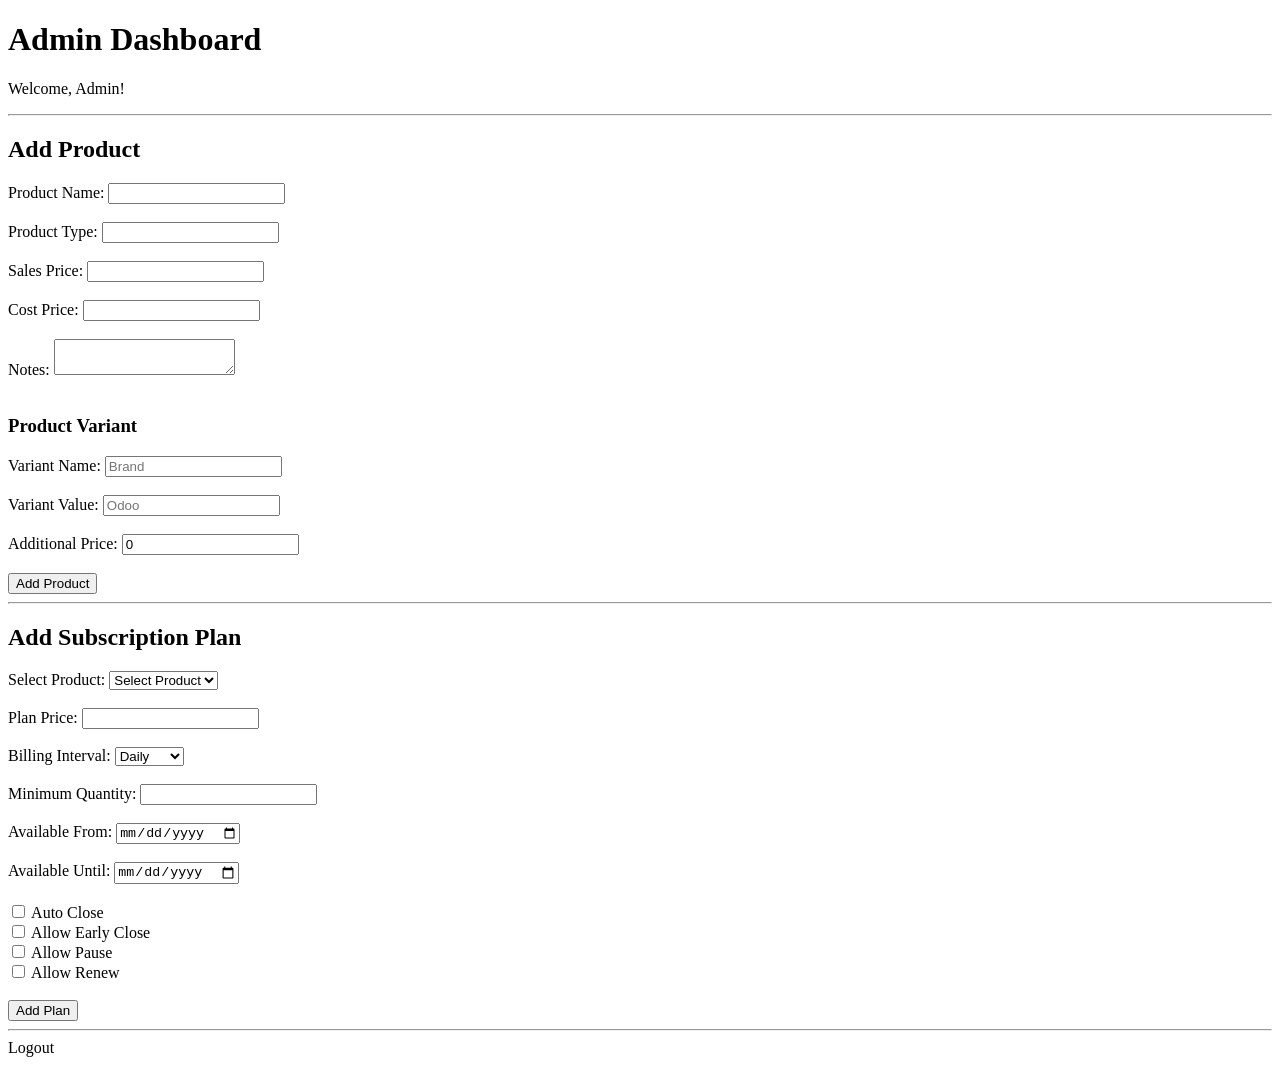
==== src/main/resources/templates/admin.html @ ee0d01cc "Created admin.html and its gateway" ====
<!DOCTYPE html>
<html lang="en" xmlns:th="http://www.thymeleaf.org">
<head>
    <meta charset="UTF-8">
    <title>Brightloop Admin Dashboard</title>
</head>
<body>

    <h1>Admin Dashboard</h1>

    <p>Welcome, Admin!</p>

    <hr>

    <!-- ADD PRODUCT -->
    <h2>Add Product</h2>

    <form th:action="@{/admin/products/add}" method="post">

        <label>Product Name:</label>
        <input type="text" name="name" required>

        <br><br>

        <label>Product Type:</label>
        <input type="text" name="type" required>

        <br><br>

        <label>Sales Price:</label>
        <input type="number" name="salesPrice" step="0.01" required>

        <br><br>

        <label>Cost Price:</label>
        <input type="number" name="costPrice" step="0.01" required>

        <br><br>

        <label>Notes:</label>
        <textarea name="notes"></textarea>

        <br><br>

        <h3>Product Variant</h3>

        <label>Variant Name:</label>
        <input type="text" name="variantName" placeholder="Brand">

        <br><br>

        <label>Variant Value:</label>
        <input type="text" name="variantValue" placeholder="Odoo">

        <br><br>

        <label>Additional Price:</label>
        <input type="number" name="additionalPrice" step="0.01" value="0">

        <br><br>

        <button type="submit">Add Product</button>

    </form>

    <hr>

    <!-- ADD PLAN -->
    <h2>Add Subscription Plan</h2>

    <form th:action="@{/admin/plans/add}" method="post">

        <label>Select Product:</label>
        <select name="productId" required>
            <option value="">Select Product</option>
            <option th:each="product : ${products}"
                    th:value="${product.id}"
                    th:text="${product.name}">
            </option>
        </select>

        <br><br>

        <label>Plan Price:</label>
        <input type="number" name="price" step="0.01" required>

        <br><br>

        <label>Billing Interval:</label>
        <select name="billingInterval" required>
            <option value="DAILY">Daily</option>
            <option value="WEEKLY">Weekly</option>
            <option value="MONTHLY">Monthly</option>
            <option value="YEARLY">Yearly</option>
        </select>

        <br><br>

        <label>Minimum Quantity:</label>
        <input type="number" name="minQuantity" min="1" required>

        <br><br>

        <label>Available From:</label>
        <input type="date" name="availableFrom" required>

        <br><br>

        <label>Available Until:</label>
        <input type="date" name="availableUntil" required>

        <br><br>

        <label>
            <input type="checkbox" name="autoClose">
            Auto Close
        </label>

        <br>

        <label>
            <input type="checkbox" name="allowEarlyClose">
            Allow Early Close
        </label>

        <br>

        <label>
            <input type="checkbox" name="allowPause">
            Allow Pause
        </label>

        <br>

        <label>
            <input type="checkbox" name="allowRenew">
            Allow Renew
        </label>

        <br><br>

        <button type="submit">Add Plan</button>

    </form>

    <hr>

    <a th:href="@{/logout}">Logout</a>

</body>
</html>
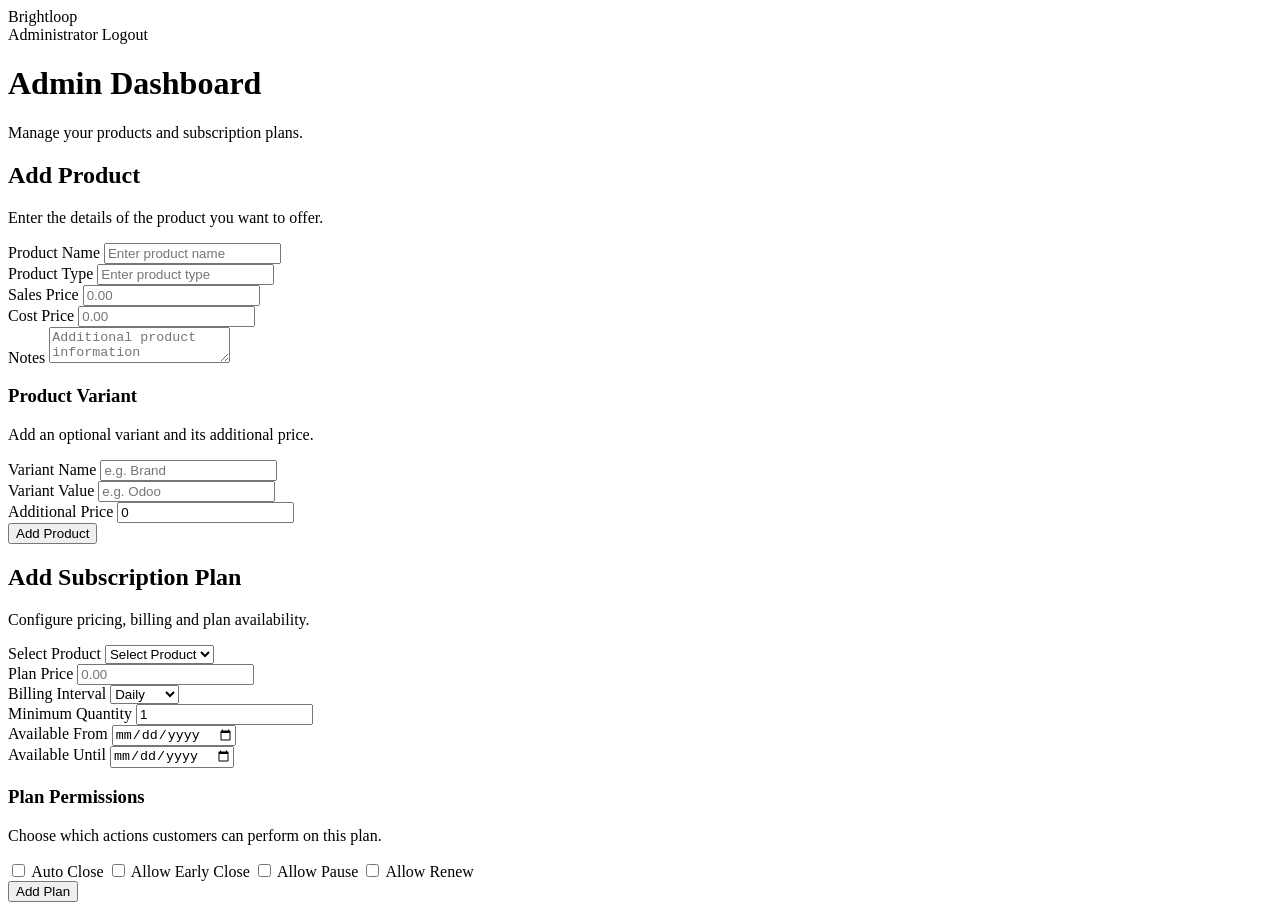
==== commit ff4f135c: "updated css and html" ====
--- a/src/main/resources/templates/admin.html
+++ b/src/main/resources/templates/admin.html
@@ -1,151 +1,211 @@
+
 <!DOCTYPE html>
 <html lang="en" xmlns:th="http://www.thymeleaf.org">
 <head>
     <meta charset="UTF-8">
+    <meta name="viewport" content="width=device-width, initial-scale=1.0">
     <title>Brightloop Admin Dashboard</title>
+    <link rel="stylesheet" th:href="@{/css/style.css}">
 </head>
-<body>
-
-    <h1>Admin Dashboard</h1>
-
-    <p>Welcome, Admin!</p>
-
-    <hr>
-
-    <!-- ADD PRODUCT -->
-    <h2>Add Product</h2>
-
-    <form th:action="@{/admin/products/add}" method="post">
-
-        <label>Product Name:</label>
-        <input type="text" name="name" required>
-
-        <br><br>
-
-        <label>Product Type:</label>
-        <input type="text" name="type" required>
-
-        <br><br>
-
-        <label>Sales Price:</label>
-        <input type="number" name="salesPrice" step="0.01" required>
-
-        <br><br>
-
-        <label>Cost Price:</label>
-        <input type="number" name="costPrice" step="0.01" required>
-
-        <br><br>
-
-        <label>Notes:</label>
-        <textarea name="notes"></textarea>
-
-        <br><br>
-
-        <h3>Product Variant</h3>
-
-        <label>Variant Name:</label>
-        <input type="text" name="variantName" placeholder="Brand">
-
-        <br><br>
-
-        <label>Variant Value:</label>
-        <input type="text" name="variantValue" placeholder="Odoo">
-
-        <br><br>
-
-        <label>Additional Price:</label>
-        <input type="number" name="additionalPrice" step="0.01" value="0">
-
-        <br><br>
-
-        <button type="submit">Add Product</button>
-
-    </form>
-
-    <hr>
-
-    <!-- ADD PLAN -->
-    <h2>Add Subscription Plan</h2>
-
-    <form th:action="@{/admin/plans/add}" method="post">
-
-        <label>Select Product:</label>
-        <select name="productId" required>
-            <option value="">Select Product</option>
-            <option th:each="product : ${products}"
-                    th:value="${product.id}"
-                    th:text="${product.name}">
-            </option>
-        </select>
-
-        <br><br>
-
-        <label>Plan Price:</label>
-        <input type="number" name="price" step="0.01" required>
-
-        <br><br>
-
-        <label>Billing Interval:</label>
-        <select name="billingInterval" required>
-            <option value="DAILY">Daily</option>
-            <option value="WEEKLY">Weekly</option>
-            <option value="MONTHLY">Monthly</option>
-            <option value="YEARLY">Yearly</option>
-        </select>
-
-        <br><br>
-
-        <label>Minimum Quantity:</label>
-        <input type="number" name="minQuantity" min="1" required>
-
-        <br><br>
-
-        <label>Available From:</label>
-        <input type="date" name="availableFrom" required>
-
-        <br><br>
-
-        <label>Available Until:</label>
-        <input type="date" name="availableUntil" required>
-
-        <br><br>
-
-        <label>
-            <input type="checkbox" name="autoClose">
-            Auto Close
-        </label>
-
-        <br>
-
-        <label>
-            <input type="checkbox" name="allowEarlyClose">
-            Allow Early Close
-        </label>
-
-        <br>
-
-        <label>
-            <input type="checkbox" name="allowPause">
-            Allow Pause
-        </label>
-
-        <br>
-
-        <label>
-            <input type="checkbox" name="allowRenew">
-            Allow Renew
-        </label>
-
-        <br><br>
-
-        <button type="submit">Add Plan</button>
-
-    </form>
-
-    <hr>
-
-    <a th:href="@{/logout}">Logout</a>
+<body class="admin-page">
+
+    <header class="topbar">
+        <div class="topbar-brand">Brightloop</div>
+
+        <div class="topbar-right">
+            <span class="admin-label">Administrator</span>
+            <a th:href="@{/logout}" class="logout-link">Logout</a>
+        </div>
+    </header>
+
+    <main class="admin-container">
+
+        <div class="page-heading">
+            <div>
+                <h1>Admin Dashboard</h1>
+                <p>Manage your products and subscription plans.</p>
+            </div>
+        </div>
+
+        <section class="admin-section">
+            <div class="section-heading">
+                <div>
+                    <h2>Add Product</h2>
+                    <p>Enter the details of the product you want to offer.</p>
+                </div>
+            </div>
+
+            <form class="admin-form" th:action="@{/admin/products/add}" method="post">
+
+                <div class="form-grid">
+
+                    <div class="form-group">
+                        <label>Product Name</label>
+                        <input type="text" name="name"
+                               placeholder="Enter product name" required>
+                    </div>
+
+                    <div class="form-group">
+                        <label>Product Type</label>
+                        <input type="text" name="type"
+                               placeholder="Enter product type" required>
+                    </div>
+
+                    <div class="form-group">
+                        <label>Sales Price</label>
+                        <input type="number" name="salesPrice"
+                               step="0.01" min="0"
+                               placeholder="0.00" required>
+                    </div>
+
+                    <div class="form-group">
+                        <label>Cost Price</label>
+                        <input type="number" name="costPrice"
+                               step="0.01" min="0"
+                               placeholder="0.00" required>
+                    </div>
+
+                    <div class="form-group full-width">
+                        <label>Notes</label>
+                        <textarea name="notes"
+                                  placeholder="Additional product information"></textarea>
+                    </div>
+
+                </div>
+
+                <div class="variant-section">
+                    <h3>Product Variant</h3>
+                    <p class="section-note">
+                        Add an optional variant and its additional price.
+                    </p>
+
+                    <div class="form-grid">
+
+                        <div class="form-group">
+                            <label>Variant Name</label>
+                            <input type="text" name="variantName"
+                                   placeholder="e.g. Brand">
+                        </div>
+
+                        <div class="form-group">
+                            <label>Variant Value</label>
+                            <input type="text" name="variantValue"
+                                   placeholder="e.g. Odoo">
+                        </div>
+
+                        <div class="form-group">
+                            <label>Additional Price</label>
+                            <input type="number" name="additionalPrice"
+                                   step="0.01" min="0" value="0">
+                        </div>
+
+                    </div>
+                </div>
+
+                <div class="form-actions">
+                    <button type="submit" class="btn-primary">Add Product</button>
+                </div>
+
+            </form>
+        </section>
+
+        <section class="admin-section">
+            <div class="section-heading">
+                <div>
+                    <h2>Add Subscription Plan</h2>
+                    <p>Configure pricing, billing and plan availability.</p>
+                </div>
+            </div>
+
+            <form class="admin-form" th:action="@{/admin/plans/add}" method="post">
+
+                <div class="form-grid">
+
+                    <div class="form-group full-width">
+                        <label>Select Product</label>
+                        <select name="productId" required>
+                            <option value="">Select Product</option>
+                            <option th:each="product : ${products}"
+                                    th:value="${product.id}"
+                                    th:text="${product.name}">
+                            </option>
+                        </select>
+                    </div>
+
+                    <div class="form-group">
+                        <label>Plan Price</label>
+                        <input type="number" name="price"
+                               step="0.01" min="0"
+                               placeholder="0.00" required>
+                    </div>
+
+                    <div class="form-group">
+                        <label>Billing Interval</label>
+                        <select name="billingInterval" required>
+                            <option value="DAILY">Daily</option>
+                            <option value="WEEKLY">Weekly</option>
+                            <option value="MONTHLY">Monthly</option>
+                            <option value="YEARLY">Yearly</option>
+                        </select>
+                    </div>
+
+                    <div class="form-group">
+                        <label>Minimum Quantity</label>
+                        <input type="number" name="minQuantity"
+                               min="1" value="1" required>
+                    </div>
+
+                    <div class="form-group">
+                        <label>Available From</label>
+                        <input type="date" name="availableFrom" required>
+                    </div>
+
+                    <div class="form-group">
+                        <label>Available Until</label>
+                        <input type="date" name="availableUntil" required>
+                    </div>
+
+                </div>
+
+                <div class="permissions-section">
+                    <h3>Plan Permissions</h3>
+                    <p class="section-note">
+                        Choose which actions customers can perform on this plan.
+                    </p>
+
+                    <div class="permission-grid">
+
+                        <label class="permission-item">
+                            <input type="checkbox" name="autoClose">
+                            <span>Auto Close</span>
+                        </label>
+
+                        <label class="permission-item">
+                            <input type="checkbox" name="allowEarlyClose">
+                            <span>Allow Early Close</span>
+                        </label>
+
+                        <label class="permission-item">
+                            <input type="checkbox" name="allowPause">
+                            <span>Allow Pause</span>
+                        </label>
+
+                        <label class="permission-item">
+                            <input type="checkbox" name="allowRenew">
+                            <span>Allow Renew</span>
+                        </label>
+
+                    </div>
+                </div>
+
+                <div class="form-actions">
+                    <button type="submit" class="btn-primary">Add Plan</button>
+                </div>
+
+            </form>
+        </section>
+
+    </main>
 
 </body>
 </html>
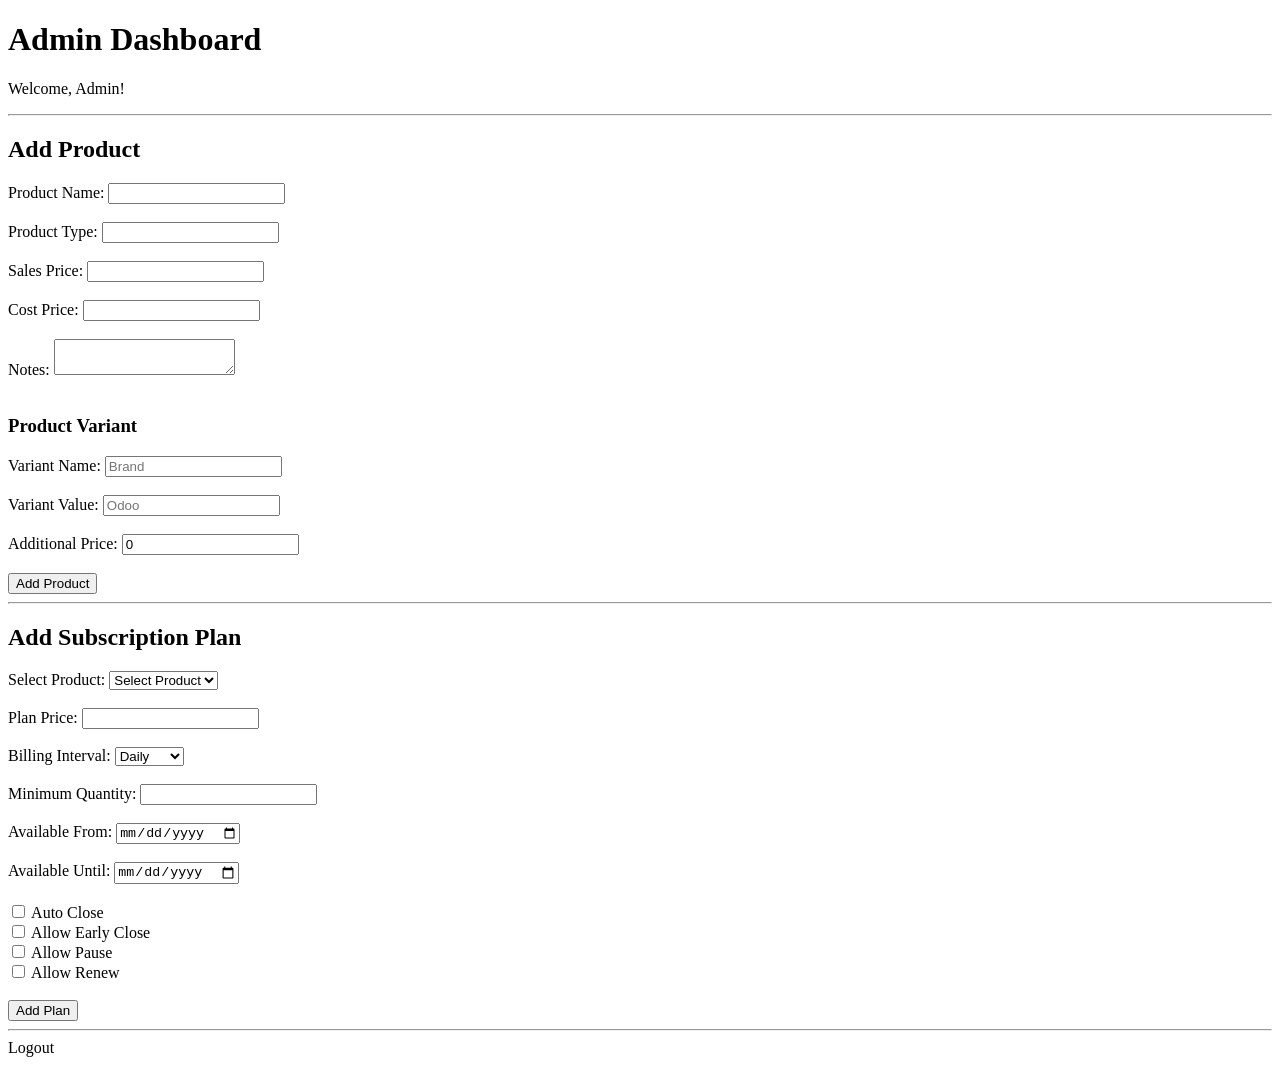
==== commit d66c8c61: "resolving conflict" ====
--- a/src/main/resources/templates/admin.html
+++ b/src/main/resources/templates/admin.html
@@ -1,211 +1,151 @@
-
 <!DOCTYPE html>
 <html lang="en" xmlns:th="http://www.thymeleaf.org">
 <head>
     <meta charset="UTF-8">
-    <meta name="viewport" content="width=device-width, initial-scale=1.0">
     <title>Brightloop Admin Dashboard</title>
-    <link rel="stylesheet" th:href="@{/css/style.css}">
 </head>
-<body class="admin-page">
+<body>
 
-    <header class="topbar">
-        <div class="topbar-brand">Brightloop</div>
+    <h1>Admin Dashboard</h1>
 
-        <div class="topbar-right">
-            <span class="admin-label">Administrator</span>
-            <a th:href="@{/logout}" class="logout-link">Logout</a>
-        </div>
-    </header>
+    <p>Welcome, Admin!</p>
 
-    <main class="admin-container">
+    <hr>
 
-        <div class="page-heading">
-            <div>
-                <h1>Admin Dashboard</h1>
-                <p>Manage your products and subscription plans.</p>
-            </div>
-        </div>
+    <!-- ADD PRODUCT -->
+    <h2>Add Product</h2>
 
-        <section class="admin-section">
-            <div class="section-heading">
-                <div>
-                    <h2>Add Product</h2>
-                    <p>Enter the details of the product you want to offer.</p>
-                </div>
-            </div>
+	<form th:action="@{/}" method="post">
 
-            <form class="admin-form" th:action="@{/admin/products/add}" method="post">
+        <label>Product Name:</label>
+        <input type="text" name="name" required>
 
-                <div class="form-grid">
+        <br><br>
 
-                    <div class="form-group">
-                        <label>Product Name</label>
-                        <input type="text" name="name"
-                               placeholder="Enter product name" required>
-                    </div>
+        <label>Product Type:</label>
+        <input type="text" name="type" required>
 
-                    <div class="form-group">
-                        <label>Product Type</label>
-                        <input type="text" name="type"
-                               placeholder="Enter product type" required>
-                    </div>
+        <br><br>
 
-                    <div class="form-group">
-                        <label>Sales Price</label>
-                        <input type="number" name="salesPrice"
-                               step="0.01" min="0"
-                               placeholder="0.00" required>
-                    </div>
+        <label>Sales Price:</label>
+        <input type="number" name="salesPrice" step="0.01" required>
 
-                    <div class="form-group">
-                        <label>Cost Price</label>
-                        <input type="number" name="costPrice"
-                               step="0.01" min="0"
-                               placeholder="0.00" required>
-                    </div>
+        <br><br>
 
-                    <div class="form-group full-width">
-                        <label>Notes</label>
-                        <textarea name="notes"
-                                  placeholder="Additional product information"></textarea>
-                    </div>
+        <label>Cost Price:</label>
+        <input type="number" name="costPrice" step="0.01" required>
 
-                </div>
+        <br><br>
 
-                <div class="variant-section">
-                    <h3>Product Variant</h3>
-                    <p class="section-note">
-                        Add an optional variant and its additional price.
-                    </p>
+        <label>Notes:</label>
+        <textarea name="notes"></textarea>
 
-                    <div class="form-grid">
+        <br><br>
 
-                        <div class="form-group">
-                            <label>Variant Name</label>
-                            <input type="text" name="variantName"
-                                   placeholder="e.g. Brand">
-                        </div>
+        <h3>Product Variant</h3>
 
-                        <div class="form-group">
-                            <label>Variant Value</label>
-                            <input type="text" name="variantValue"
-                                   placeholder="e.g. Odoo">
-                        </div>
+        <label>Variant Name:</label>
+        <input type="text" name="variantName" placeholder="Brand">
 
-                        <div class="form-group">
-                            <label>Additional Price</label>
-                            <input type="number" name="additionalPrice"
-                                   step="0.01" min="0" value="0">
-                        </div>
+        <br><br>
 
-                    </div>
-                </div>
+        <label>Variant Value:</label>
+        <input type="text" name="variantValue" placeholder="Odoo">
 
-                <div class="form-actions">
-                    <button type="submit" class="btn-primary">Add Product</button>
-                </div>
+        <br><br>
 
-            </form>
-        </section>
+        <label>Additional Price:</label>
+        <input type="number" name="additionalPrice" step="0.01" value="0">
 
-        <section class="admin-section">
-            <div class="section-heading">
-                <div>
-                    <h2>Add Subscription Plan</h2>
-                    <p>Configure pricing, billing and plan availability.</p>
-                </div>
-            </div>
+        <br><br>
 
-            <form class="admin-form" th:action="@{/admin/plans/add}" method="post">
+        <button type="submit">Add Product</button>
 
-                <div class="form-grid">
+    </form>
 
-                    <div class="form-group full-width">
-                        <label>Select Product</label>
-                        <select name="productId" required>
-                            <option value="">Select Product</option>
-                            <option th:each="product : ${products}"
-                                    th:value="${product.id}"
-                                    th:text="${product.name}">
-                            </option>
-                        </select>
-                    </div>
+    <hr>
 
-                    <div class="form-group">
-                        <label>Plan Price</label>
-                        <input type="number" name="price"
-                               step="0.01" min="0"
-                               placeholder="0.00" required>
-                    </div>
+    <!-- ADD PLAN -->
+    <h2>Add Subscription Plan</h2>
 
-                    <div class="form-group">
-                        <label>Billing Interval</label>
-                        <select name="billingInterval" required>
-                            <option value="DAILY">Daily</option>
-                            <option value="WEEKLY">Weekly</option>
-                            <option value="MONTHLY">Monthly</option>
-                            <option value="YEARLY">Yearly</option>
-                        </select>
-                    </div>
+	<form th:action="@{/}" method="post">
 
-                    <div class="form-group">
-                        <label>Minimum Quantity</label>
-                        <input type="number" name="minQuantity"
-                               min="1" value="1" required>
-                    </div>
+        <label>Select Product:</label>
+        <select name="productId" required>
+            <option value="">Select Product</option>
+            <option th:each="product : ${products}"
+                    th:value="${product.id}"
+                    th:text="${product.name}">
+            </option>
+        </select>
 
-                    <div class="form-group">
-                        <label>Available From</label>
-                        <input type="date" name="availableFrom" required>
-                    </div>
+        <br><br>
 
-                    <div class="form-group">
-                        <label>Available Until</label>
-                        <input type="date" name="availableUntil" required>
-                    </div>
+        <label>Plan Price:</label>
+        <input type="number" name="price" step="0.01" required>
 
-                </div>
+        <br><br>
 
-                <div class="permissions-section">
-                    <h3>Plan Permissions</h3>
-                    <p class="section-note">
-                        Choose which actions customers can perform on this plan.
-                    </p>
+        <label>Billing Interval:</label>
+        <select name="billingInterval" required>
+            <option value="DAILY">Daily</option>
+            <option value="WEEKLY">Weekly</option>
+            <option value="MONTHLY">Monthly</option>
+            <option value="YEARLY">Yearly</option>
+        </select>
 
-                    <div class="permission-grid">
+        <br><br>
 
-                        <label class="permission-item">
-                            <input type="checkbox" name="autoClose">
-                            <span>Auto Close</span>
-                        </label>
+        <label>Minimum Quantity:</label>
+        <input type="number" name="minQuantity" min="1" required>
 
-                        <label class="permission-item">
-                            <input type="checkbox" name="allowEarlyClose">
-                            <span>Allow Early Close</span>
-                        </label>
+        <br><br>
 
-                        <label class="permission-item">
-                            <input type="checkbox" name="allowPause">
-                            <span>Allow Pause</span>
-                        </label>
+        <label>Available From:</label>
+        <input type="date" name="availableFrom" required>
 
-                        <label class="permission-item">
-                            <input type="checkbox" name="allowRenew">
-                            <span>Allow Renew</span>
-                        </label>
+        <br><br>
 
-                    </div>
-                </div>
+        <label>Available Until:</label>
+        <input type="date" name="availableUntil" required>
 
-                <div class="form-actions">
-                    <button type="submit" class="btn-primary">Add Plan</button>
-                </div>
+        <br><br>
 
-            </form>
-        </section>
+        <label>
+            <input type="checkbox" name="autoClose">
+            Auto Close
+        </label>
 
-    </main>
+        <br>
+
+        <label>
+            <input type="checkbox" name="allowEarlyClose">
+            Allow Early Close
+        </label>
+
+        <br>
+
+        <label>
+            <input type="checkbox" name="allowPause">
+            Allow Pause
+        </label>
+
+        <br>
+
+        <label>
+            <input type="checkbox" name="allowRenew">
+            Allow Renew
+        </label>
+
+        <br><br>
+
+        <button type="submit">Add Plan</button>
+
+    </form>
+
+    <hr>
+
+    <a th:href="@{/logout}">Logout</a>
 
 </body>
-</html>
+</html>
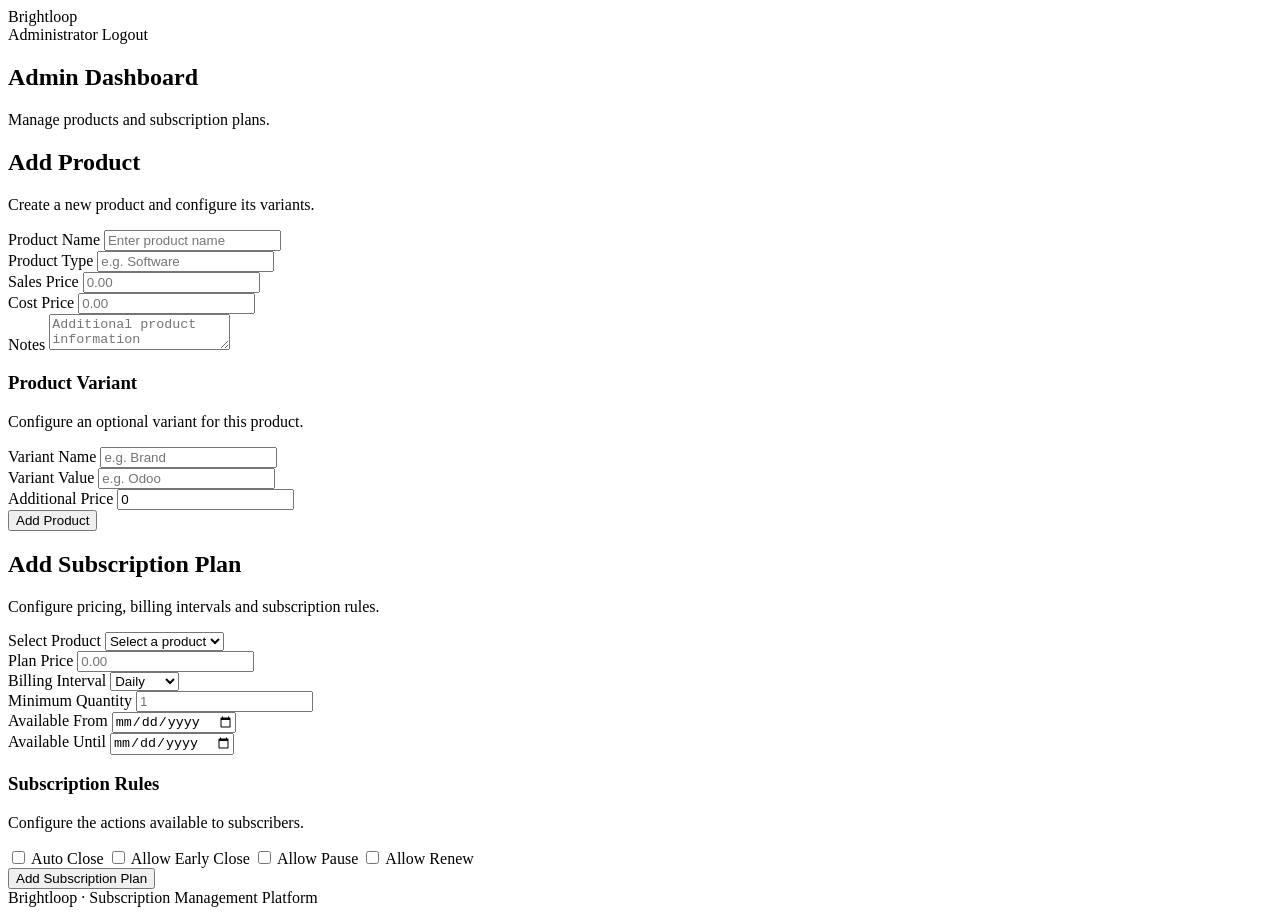
==== commit 90e6efe6: "updated admin.html for the style.css" ====
--- a/src/main/resources/templates/admin.html
+++ b/src/main/resources/templates/admin.html
@@ -2,150 +2,226 @@
 <html lang="en" xmlns:th="http://www.thymeleaf.org">
 <head>
     <meta charset="UTF-8">
+    <meta name="viewport" content="width=device-width, initial-scale=1.0">
     <title>Brightloop Admin Dashboard</title>
+    <link rel="stylesheet" th:href="@{/css/style.css}">
 </head>
 <body>
 
-    <h1>Admin Dashboard</h1>
-
-    <p>Welcome, Admin!</p>
-
-    <hr>
-
-    <!-- ADD PRODUCT -->
-    <h2>Add Product</h2>
-
-	<form th:action="@{/}" method="post">
-
-        <label>Product Name:</label>
-        <input type="text" name="name" required>
-
-        <br><br>
-
-        <label>Product Type:</label>
-        <input type="text" name="type" required>
-
-        <br><br>
-
-        <label>Sales Price:</label>
-        <input type="number" name="salesPrice" step="0.01" required>
-
-        <br><br>
-
-        <label>Cost Price:</label>
-        <input type="number" name="costPrice" step="0.01" required>
-
-        <br><br>
-
-        <label>Notes:</label>
-        <textarea name="notes"></textarea>
-
-        <br><br>
-
-        <h3>Product Variant</h3>
-
-        <label>Variant Name:</label>
-        <input type="text" name="variantName" placeholder="Brand">
-
-        <br><br>
-
-        <label>Variant Value:</label>
-        <input type="text" name="variantValue" placeholder="Odoo">
-
-        <br><br>
-
-        <label>Additional Price:</label>
-        <input type="number" name="additionalPrice" step="0.01" value="0">
-
-        <br><br>
-
-        <button type="submit">Add Product</button>
-
-    </form>
-
-    <hr>
-
-    <!-- ADD PLAN -->
-    <h2>Add Subscription Plan</h2>
-
-	<form th:action="@{/}" method="post">
-
-        <label>Select Product:</label>
-        <select name="productId" required>
-            <option value="">Select Product</option>
-            <option th:each="product : ${products}"
-                    th:value="${product.id}"
-                    th:text="${product.name}">
-            </option>
-        </select>
-
-        <br><br>
-
-        <label>Plan Price:</label>
-        <input type="number" name="price" step="0.01" required>
-
-        <br><br>
-
-        <label>Billing Interval:</label>
-        <select name="billingInterval" required>
-            <option value="DAILY">Daily</option>
-            <option value="WEEKLY">Weekly</option>
-            <option value="MONTHLY">Monthly</option>
-            <option value="YEARLY">Yearly</option>
-        </select>
-
-        <br><br>
-
-        <label>Minimum Quantity:</label>
-        <input type="number" name="minQuantity" min="1" required>
-
-        <br><br>
-
-        <label>Available From:</label>
-        <input type="date" name="availableFrom" required>
-
-        <br><br>
-
-        <label>Available Until:</label>
-        <input type="date" name="availableUntil" required>
-
-        <br><br>
-
-        <label>
-            <input type="checkbox" name="autoClose">
-            Auto Close
-        </label>
-
-        <br>
-
-        <label>
-            <input type="checkbox" name="allowEarlyClose">
-            Allow Early Close
-        </label>
-
-        <br>
-
-        <label>
-            <input type="checkbox" name="allowPause">
-            Allow Pause
-        </label>
-
-        <br>
-
-        <label>
-            <input type="checkbox" name="allowRenew">
-            Allow Renew
-        </label>
-
-        <br><br>
-
-        <button type="submit">Add Plan</button>
-
-    </form>
-
-    <hr>
-
-    <a th:href="@{/logout}">Logout</a>
+    <!-- TOPBAR -->
+    <header class="topbar">
+        <div class="topbar-brand">Brightloop</div>
+
+        <div class="topbar-right">
+            <span class="admin-label">Administrator</span>
+            <a th:href="@{/logout}" class="logout-link">Logout</a>
+        </div>
+    </header>
+
+    <main class="admin-container">
+
+        <!-- PAGE HEADING -->
+        <section class="page-heading">
+            <div>
+                <h1>Admin Dashboard</h1>
+                <p>Manage products and subscription plans.</p>
+            </div>
+        </section>
+
+        <!-- ADD PRODUCT -->
+        <section class="admin-section">
+
+            <div class="section-heading">
+                <h2>Add Product</h2>
+                <p>Create a new product and configure its variants.</p>
+            </div>
+
+            <form th:action="@{/}" method="post" class="admin-form">
+
+                <div class="form-grid">
+
+                    <div class="form-group">
+                        <label>Product Name</label>
+                        <input type="text" name="name"
+                               placeholder="Enter product name" required>
+                    </div>
+
+                    <div class="form-group">
+                        <label>Product Type</label>
+                        <input type="text" name="type"
+                               placeholder="e.g. Software" required>
+                    </div>
+
+                    <div class="form-group">
+                        <label>Sales Price</label>
+                        <input type="number" name="salesPrice"
+                               step="0.01" placeholder="0.00" required>
+                    </div>
+
+                    <div class="form-group">
+                        <label>Cost Price</label>
+                        <input type="number" name="costPrice"
+                               step="0.01" placeholder="0.00" required>
+                    </div>
+
+                    <div class="form-group full-width">
+                        <label>Notes</label>
+                        <textarea name="notes"
+                                  placeholder="Additional product information"></textarea>
+                    </div>
+
+                </div>
+
+                <!-- PRODUCT VARIANT -->
+                <div class="variant-section">
+
+                    <h3>Product Variant</h3>
+                    <p class="section-note">
+                        Configure an optional variant for this product.
+                    </p>
+
+                    <div class="form-grid">
+
+                        <div class="form-group">
+                            <label>Variant Name</label>
+                            <input type="text" name="variantName"
+                                   placeholder="e.g. Brand">
+                        </div>
+
+                        <div class="form-group">
+                            <label>Variant Value</label>
+                            <input type="text" name="variantValue"
+                                   placeholder="e.g. Odoo">
+                        </div>
+
+                        <div class="form-group">
+                            <label>Additional Price</label>
+                            <input type="number" name="additionalPrice"
+                                   step="0.01" value="0">
+                        </div>
+
+                    </div>
+
+                </div>
+
+                <div class="form-actions">
+                    <button type="submit" class="btn-primary">
+                        Add Product
+                    </button>
+                </div>
+
+            </form>
+
+        </section>
+
+
+        <!-- ADD SUBSCRIPTION PLAN -->
+        <section class="admin-section">
+
+            <div class="section-heading">
+                <h2>Add Subscription Plan</h2>
+                <p>Configure pricing, billing intervals and subscription rules.</p>
+            </div>
+
+            <form th:action="@{/}" method="post" class="admin-form">
+
+                <div class="form-grid">
+
+                    <div class="form-group full-width">
+                        <label>Select Product</label>
+                        <select name="productId" required>
+                            <option value="">Select a product</option>
+
+                            <option th:each="product : ${products}"
+                                    th:value="${product.id}"
+                                    th:text="${product.name}">
+                            </option>
+                        </select>
+                    </div>
+
+                    <div class="form-group">
+                        <label>Plan Price</label>
+                        <input type="number" name="price"
+                               step="0.01" placeholder="0.00" required>
+                    </div>
+
+                    <div class="form-group">
+                        <label>Billing Interval</label>
+                        <select name="billingInterval" required>
+                            <option value="DAILY">Daily</option>
+                            <option value="WEEKLY">Weekly</option>
+                            <option value="MONTHLY">Monthly</option>
+                            <option value="YEARLY">Yearly</option>
+                        </select>
+                    </div>
+
+                    <div class="form-group">
+                        <label>Minimum Quantity</label>
+                        <input type="number" name="minQuantity"
+                               min="1" placeholder="1" required>
+                    </div>
+
+                    <div class="form-group">
+                        <label>Available From</label>
+                        <input type="date" name="availableFrom" required>
+                    </div>
+
+                    <div class="form-group">
+                        <label>Available Until</label>
+                        <input type="date" name="availableUntil" required>
+                    </div>
+
+                </div>
+
+                <!-- SUBSCRIPTION RULES -->
+                <div class="permissions-section">
+
+                    <h3>Subscription Rules</h3>
+                    <p class="section-note">
+                        Configure the actions available to subscribers.
+                    </p>
+
+                    <div class="permission-grid">
+
+                        <label class="permission-item">
+                            <input type="checkbox" name="autoClose">
+                            Auto Close
+                        </label>
+
+                        <label class="permission-item">
+                            <input type="checkbox" name="allowEarlyClose">
+                            Allow Early Close
+                        </label>
+
+                        <label class="permission-item">
+                            <input type="checkbox" name="allowPause">
+                            Allow Pause
+                        </label>
+
+                        <label class="permission-item">
+                            <input type="checkbox" name="allowRenew">
+                            Allow Renew
+                        </label>
+
+                    </div>
+
+                </div>
+
+                <div class="form-actions">
+                    <button type="submit" class="btn-primary">
+                        Add Subscription Plan
+                    </button>
+                </div>
+
+            </form>
+
+        </section>
+
+    </main>
+
+    <footer class="site-footer">
+        Brightloop · Subscription Management Platform
+    </footer>
 
 </body>
-</html>+</html>
